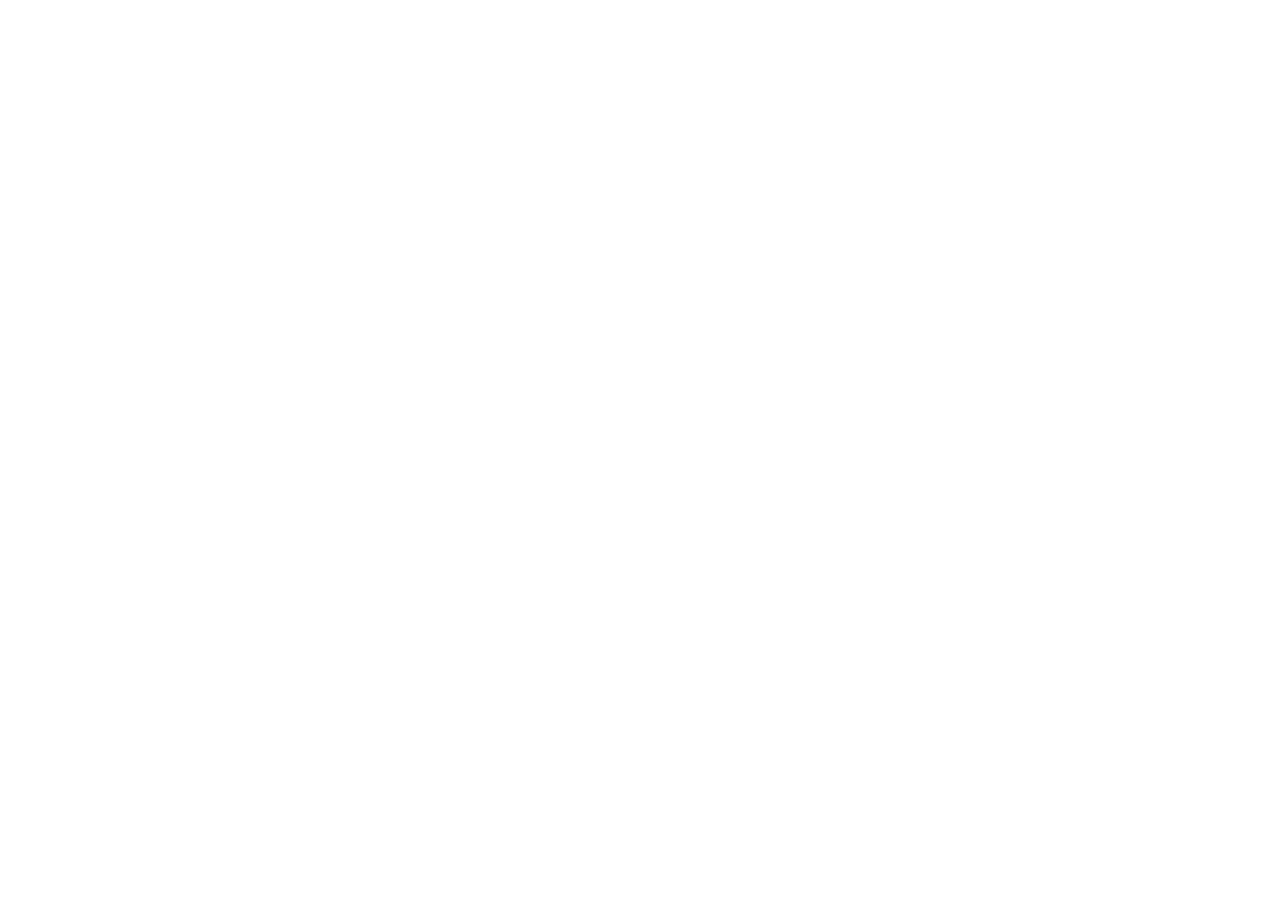
==== contact.html @ 97e89e7c "Created html and css pages." ====
<!DOCTYPE html>
<html lang="en">
  <head>
    <meta charset="UTF-8" />
    <meta http-equiv="X-UA-Compatible" content="IE=edge" />
    <meta name="viewport" content="width=device-width, initial-scale=1.0" />
    <title>Document</title>
  </head>
  <body></body>
</html>
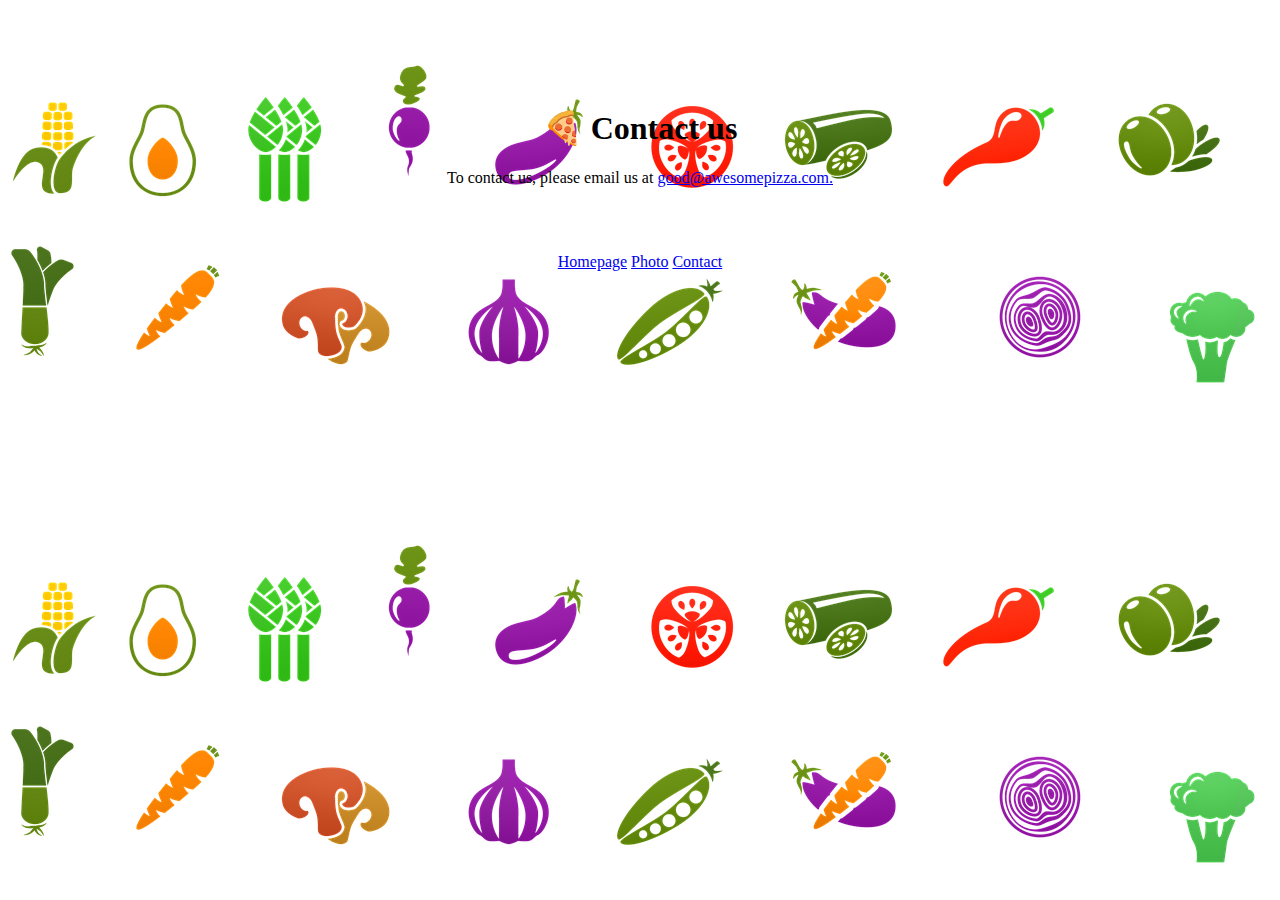
==== commit f9f9a6eb: "added photos, links and css" ====
--- a/contact.html
+++ b/contact.html
@@ -5,6 +5,37 @@
     <meta http-equiv="X-UA-Compatible" content="IE=edge" />
     <meta name="viewport" content="width=device-width, initial-scale=1.0" />
     <title>Document</title>
+    <!-- CSS only -->
+    <link
+      href="https://cdn.jsdelivr.net/npm/bootstrap@5.1.3/dist/css/bootstrap.min.css"
+      rel="stylesheet"
+      integrity="sha384-1BmE4kWBq78iYhFldvKuhfTAU6auU8tT94WrHftjDbrCEXSU1oBoqyl2QvZ6jIW3"
+      crossorigin="anonymous"
+    />
+    <link rel="stylesheet" href="/src/styles.css" />
   </head>
-  <body></body>
+  <body>
+    <h1>🍕 Contact us</h1>
+    <p>
+      To contact us, please email us at
+      <a href="mailto:good@awesomepizza.com">good@awesomepizza.com.</a>
+    </p>
+    <footer>
+      <div class="d-flex">
+        <a class="p-2 border-3 bg-warning rounded text-decoration-none" href="/"
+          >Homepage</a
+        >
+        <a
+          class="p-2 border-3 bg-danger rounded text-decoration-none"
+          href="photo.html"
+          >Photo</a
+        >
+        <a
+          class="p-2 border-3 bg-warning rounded text-decoration-none"
+          href="/contact.html"
+          >Contact</a
+        >
+      </div>
+    </footer>
+  </body>
 </html>
--- a/src/styles.css
+++ b/src/styles.css
@@ -0,0 +1,12 @@
+body {
+  text-align: center;
+  padding: 80px;
+  background-image: url("/images/pizzatoon.png");
+  background-color: white;
+}
+.d-flex {
+  justify-content: space-evenly;
+}
+footer {
+  padding: 50px;
+}
